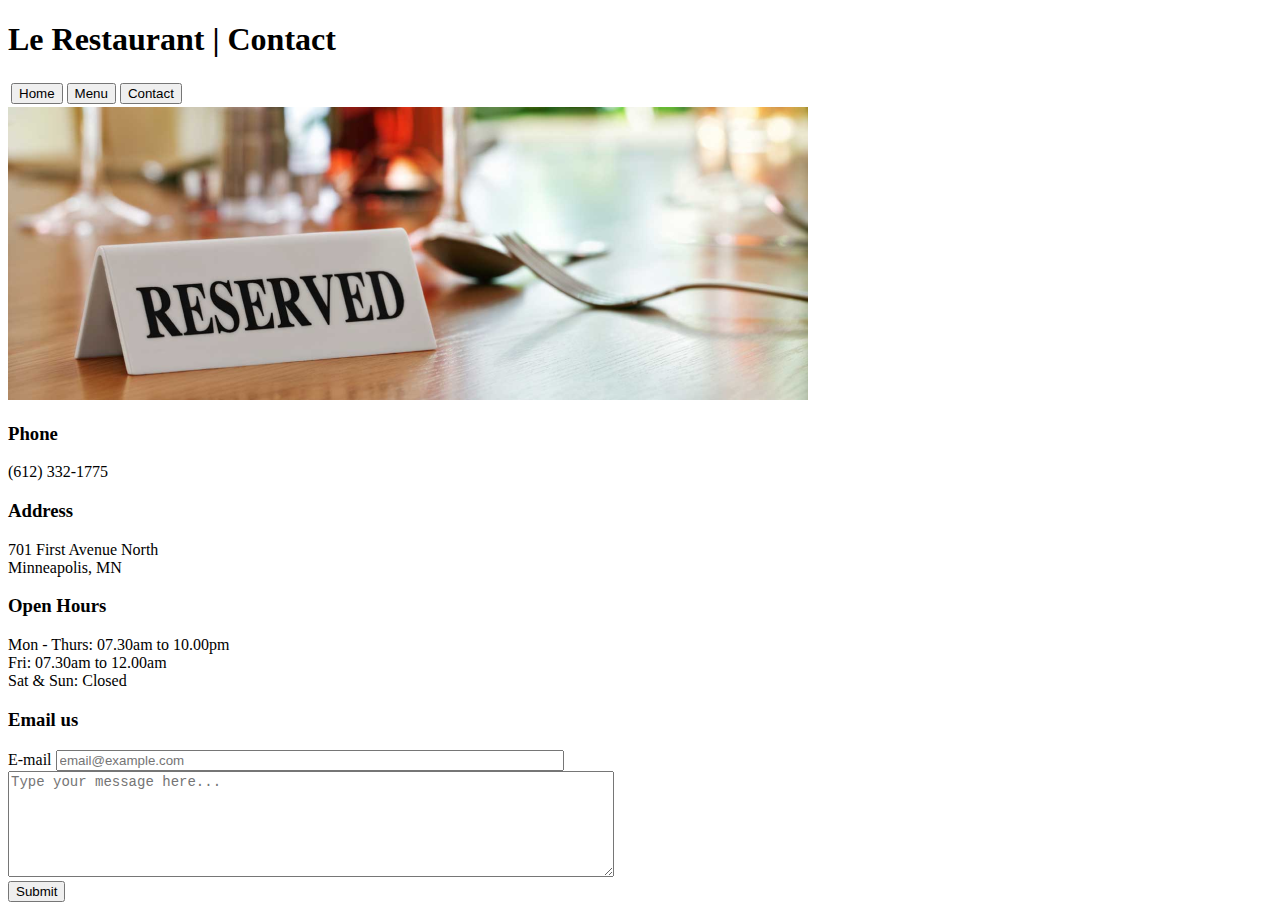
==== contact.html @ b7a10cf9 "initial" ====
<!DOCTYPE html>
<html>
  <head>
    <meta charset="UTF-8">
    <title>Le Restaurant | Contact</title>
 <body>
  <h1>Le Restaurant | Contact</h1>
  <div class="button-container">
  <table>
  <tr>
    <th>
	    <form action="index.html">
   	 		<input type="submit" value="Home" />
		</form>
    </th>
    <th>
    	<form action="menu.html">
  			<input type="submit" value="Menu" />
		</form>
    </th>
    <th> 	 
    	<form action="contact.html">
    		<input type="submit" value="Contact" />
		</form>
	</th> 
  </tr>
    <table>
</div>

<img src="img/reserved.png">

<div>
<h3>Phone</h3>
	<p>
		(612) 332-1775
	</p>

<h3>Address</h3>
	<p>
		701 First Avenue North</br>
		Minneapolis, MN
	</p>

    	
<h3>Open Hours</h3>
	<p>
		Mon - Thurs: 07.30am to 10.00pm</br>
		Fri: 07.30am to 12.00am</br>
		Sat & Sun: Closed
	</p>
 		
</div>



<h3>Email us</h3>
<form>
  <div>
        <label>E-mail</label>
      <input type="email" placeholder="email@example.com" style="width: 500px;">
    </div>
  
    <div>
		  <textarea placeholder="Type your message here..." 
		  	style="height: 100px;
		  	width: 600px;
		  	font-size: 14px;"></textarea>
    </div>

    <div>
 		 <input type="submit" value="Submit">
    </div>

</form>


  </body>
</html>
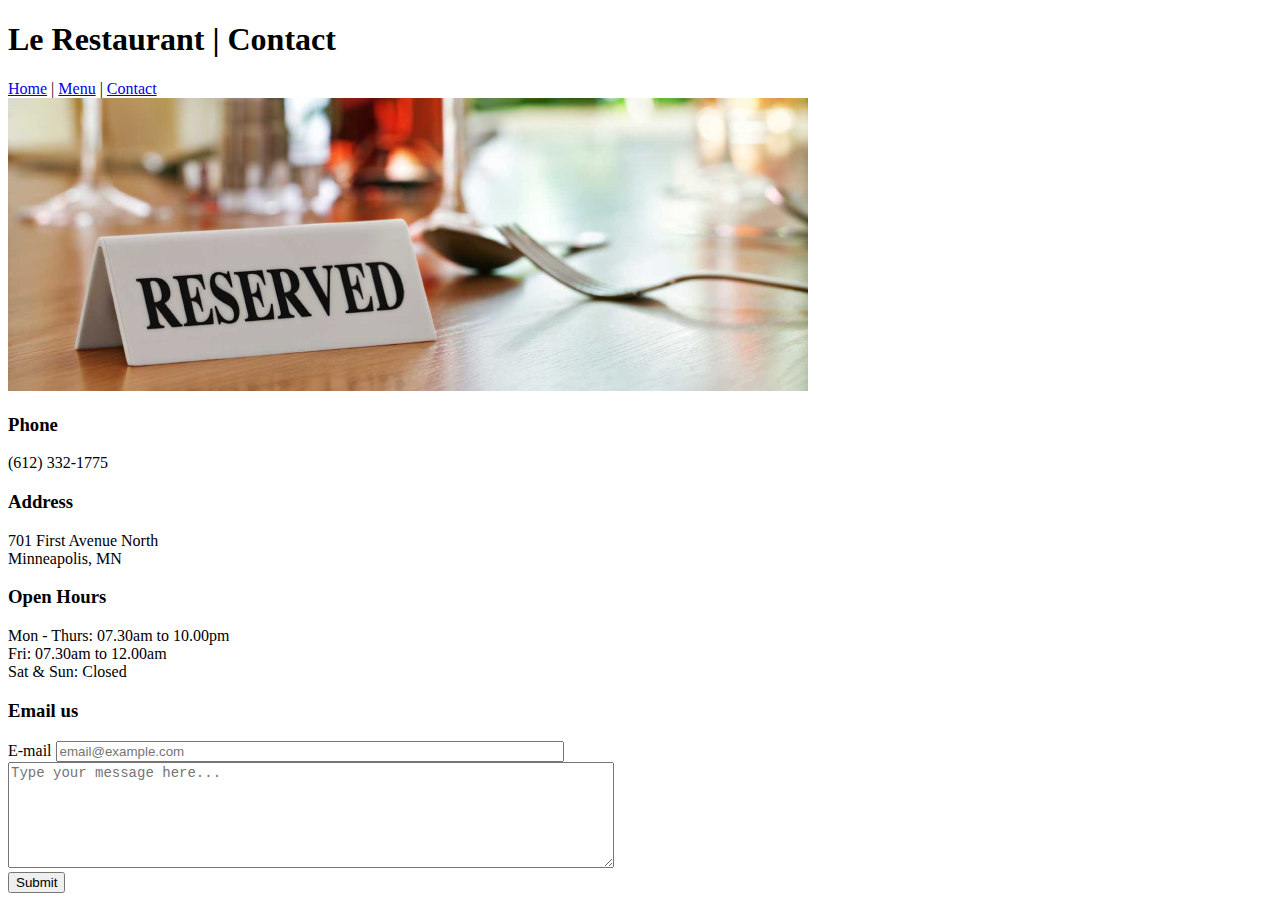
==== commit 29d6f266: "link update" ====
--- a/contact.html
+++ b/contact.html
@@ -5,26 +5,8 @@
     <title>Le Restaurant | Contact</title>
  <body>
   <h1>Le Restaurant | Contact</h1>
-  <div class="button-container">
-  <table>
-  <tr>
-    <th>
-	    <form action="index.html">
-   	 		<input type="submit" value="Home" />
-		</form>
-    </th>
-    <th>
-    	<form action="menu.html">
-  			<input type="submit" value="Menu" />
-		</form>
-    </th>
-    <th> 	 
-    	<form action="contact.html">
-    		<input type="submit" value="Contact" />
-		</form>
-	</th> 
-  </tr>
-    <table>
+<div> 
+<a href=“index.html>Home</a> | <a href=“menu.html>Menu</a> | <a href=“contact.html>Contact</a> 
 </div>
 
 <img src="img/reserved.png">
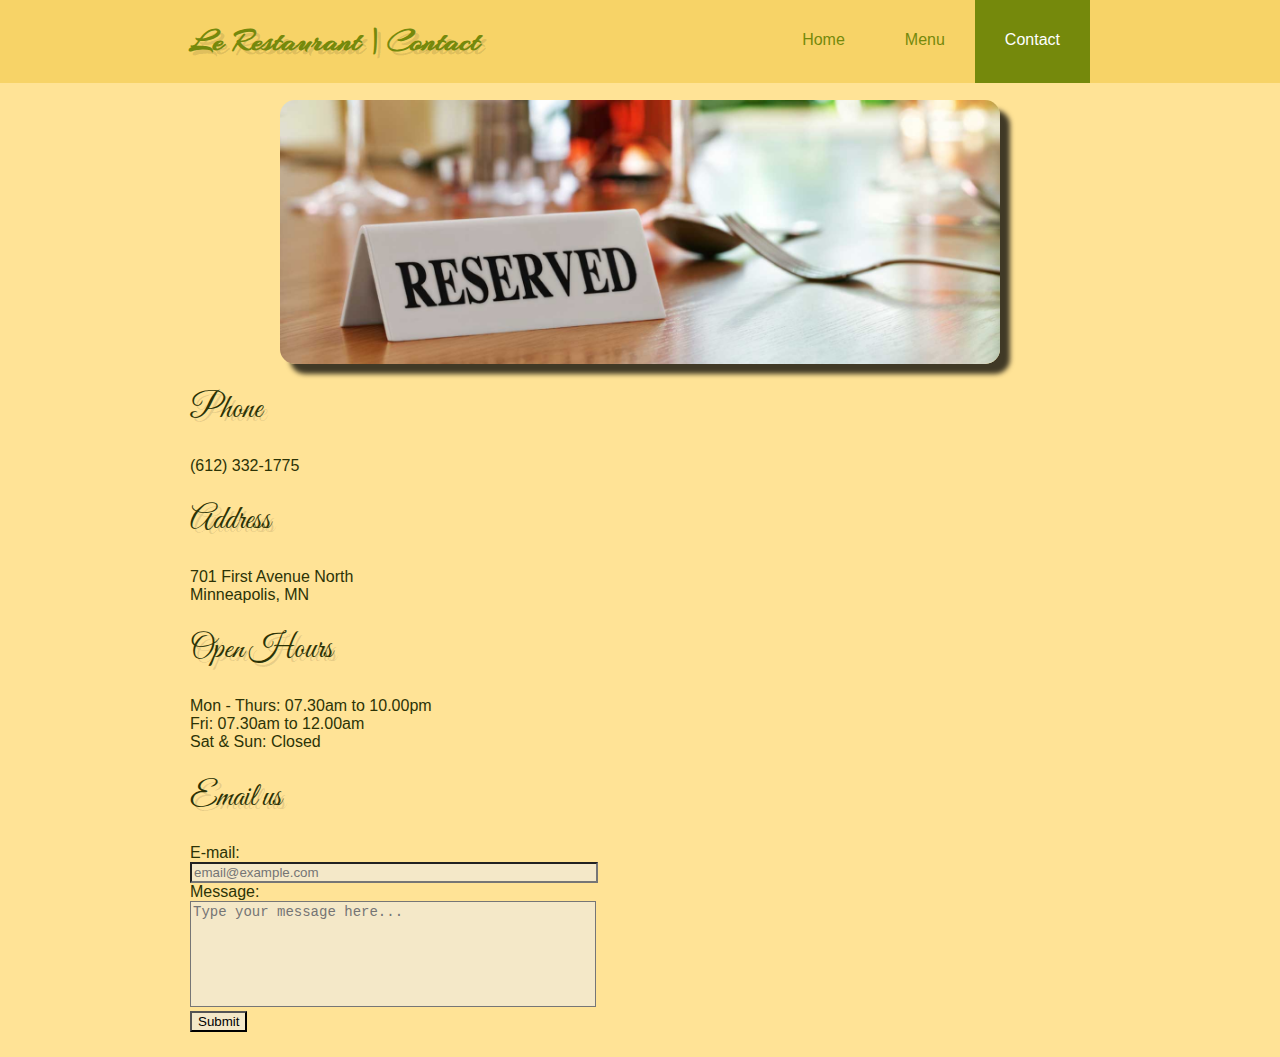
==== commit 69c424b6: "Added CSS" ====
--- a/contact.html
+++ b/contact.html
@@ -1,60 +1,65 @@
 <!DOCTYPE html>
 <html>
-  <head>
-    <meta charset="UTF-8">
-    <title>Le Restaurant | Contact</title>
- <body>
-  <h1>Le Restaurant | Contact</h1>
-<div> 
-<a href=“index.html>Home</a> | <a href=“menu.html>Menu</a> | <a href=“contact.html>Contact</a> 
-</div>
+   <head>
+      <meta charset="UTF-8">
+      <title>Le Restaurant | Contact</title>
+      <link rel="stylesheet" type="text/css" href="css/style.css">
+      <link href='http://fonts.googleapis.com/css?family=Arizonia' rel='stylesheet' type='text/css'>
+      <link href='http://fonts.googleapis.com/css?family=Great+Vibes' rel='stylesheet' type='text/css'>
+   <body>
+      <div class ="header">
+         <div class ="container">
+            <div class ="title">
+               <h1>Le Restaurant | Contact</h1>
+            </div>
+            <div class ="nav">
+               <ul>
+                  <li><a href="index.html">Home</a></li>
+                  <li><a href="menu.html">Menu</a></li>
+                  <li><a class="active" href="contact.html">Contact</a></li>
+               </ul>
+            </div>
+         </div>
+      </div>
+      <div class ="container-content">
+         <img src="img/reserved.png" alt="contact-img" id="img-big" style="width: 80%">
+         <div class = "content">
+            <h2>Phone</h2>
+            <p>
+               (612) 332-1775
+            </p>
+            <h2>Address</h2>
+            <p>
+               701 First Avenue North</br>
+               Minneapolis, MN
+            </p>
+            <h2>Open Hours</h2>
+            <p>
+               Mon - Thurs: 07.30am to 10.00pm</br>
+               Fri: 07.30am to 12.00am</br>
+               Sat & Sun: Closed
+            </p>
+         </div>
+         <h2>Email us</h2>
+         <form>
+            <div>
+               <label>E-mail:</label>
+               </br>
+               <input type="email" placeholder="email@example.com" style="width: 400px;">
+            </div>
+            <div>
+               <label>Message:</label>
+               </br>
+               <textarea placeholder="Type your message here..." 
+                  style="height: 100px;
+                  width: 400px;
+                  font-size: 14px;"></textarea>
+            </div>
+            <div>
+               <input type="submit" value="Submit">
+            </div>
+         </form>
+      </div>
+   </body>
+</html>
 
-<img src="img/reserved.png">
-
-<div>
-<h3>Phone</h3>
-	<p>
-		(612) 332-1775
-	</p>
-
-<h3>Address</h3>
-	<p>
-		701 First Avenue North</br>
-		Minneapolis, MN
-	</p>
-
-    	
-<h3>Open Hours</h3>
-	<p>
-		Mon - Thurs: 07.30am to 10.00pm</br>
-		Fri: 07.30am to 12.00am</br>
-		Sat & Sun: Closed
-	</p>
- 		
-</div>
-
-
-
-<h3>Email us</h3>
-<form>
-  <div>
-        <label>E-mail</label>
-      <input type="email" placeholder="email@example.com" style="width: 500px;">
-    </div>
-  
-    <div>
-		  <textarea placeholder="Type your message here..." 
-		  	style="height: 100px;
-		  	width: 600px;
-		  	font-size: 14px;"></textarea>
-    </div>
-
-    <div>
- 		 <input type="submit" value="Submit">
-    </div>
-
-</form>
-
-
-  </body>
-</html>--- a/css/style.css
+++ b/css/style.css
@@ -0,0 +1,127 @@
+body {
+width: 100%;
+margin: auto;
+padding-bottom: 25px;
+font-family: "Helvetica";
+background: #ffe396;
+}
+textarea {
+resize: none;
+background: #f4e8c8;
+}
+input{
+background: #f4e8c8;
+}
+.container-content{
+width: 900px;
+margin: auto;
+margin-top: 100px;
+}
+.menu{
+font-family: "Helvetica";
+}
+.menu-items{
+float: left;
+padding-right: 15px;
+width: 60%;
+}
+div.plate-img{
+float: right;
+padding-top: 20px;
+padding-left: 15px;
+top:0;
+bottom:0;
+margin:auto;
+}
+#menu-img{
+float: right;
+border-radius: 15px 50px;
+-webkit-box-shadow: 10px 10px 5px 0px rgba(0,0,0,0.75);
+-moz-box-shadow: 10px 10px 5px 0px rgba(0,0,0,0.75);
+box-shadow: 10px 10px 5px 0px rgba(0,0,0,0.75);
+}
+#img-big{
+border-radius: 15px 15px;
+-webkit-box-shadow: 10px 10px 5px 0px rgba(0,0,0,0.75);
+-moz-box-shadow: 10px 10px 5px 0px rgba(0,0,0,0.75);
+box-shadow: 10px 10px 5px 0px rgba(0,0,0,0.75);
+display: block;
+margin-left: auto;
+margin-right: auto;
+}
+.container{
+width: 900px;
+margin: auto;
+}
+.header {
+background: #f7d367;
+width: 100%;
+top: 0;
+position: fixed;
+overflow: hidden;
+-webkit-user-select: none; /* Chrome/Safari */        
+-moz-user-select: none; /* Firefox */
+-ms-user-select: none; /* IE10+ */
+/* Rules below not implemented in browsers yet */
+-o-user-select: none;
+user-select: none;
+}
+.title{
+float: left;
+color: #75890C;
+vertical-align:middle;
+font:  1em 'Arizonia', Helvetica, sans-serif;
+text-shadow: 4px 4px 0px rgba(0,0,0,0.1); 
+}
+li {
+list-style: none;
+float: left;
+padding-top: 15px;
+font-family: "Helvetica"
+font-size: 30px;
+font-style: bold;
+}
+li a {
+text-decoration: none;
+color: #75890C;
+text-align: center;
+padding: 60px 30px;
+overflow: hidden;
+}
+li a:hover {
+background-color: #dda20d;
+color:  white;
+}
+.active {
+background-color: #75890C;
+color:  #fff;
+}
+.nav{
+float: right;
+vertical-align:middle;
+}
+h2{ 
+color: #2c3306;
+vertical-align:middle;
+font:  2em 'Great Vibes', Helvetica, sans-serif;
+text-shadow: 4px 4px 0px rgba(0,0,0,0.1); 
+}
+p{
+color: #2c3306;
+}
+label{
+color: #2c3306;
+}
+.menu-items dt {
+font-weight: bold;
+font:  1.5em 'Great Vibes', Helvetica, sans-serif;
+color: #75890C;
+}
+.menu-items dd {
+font-style: italic;
+color: #2c3306;
+}
+.bio{
+padding-top: 10px;
+padding-bottom: 10px;
+}